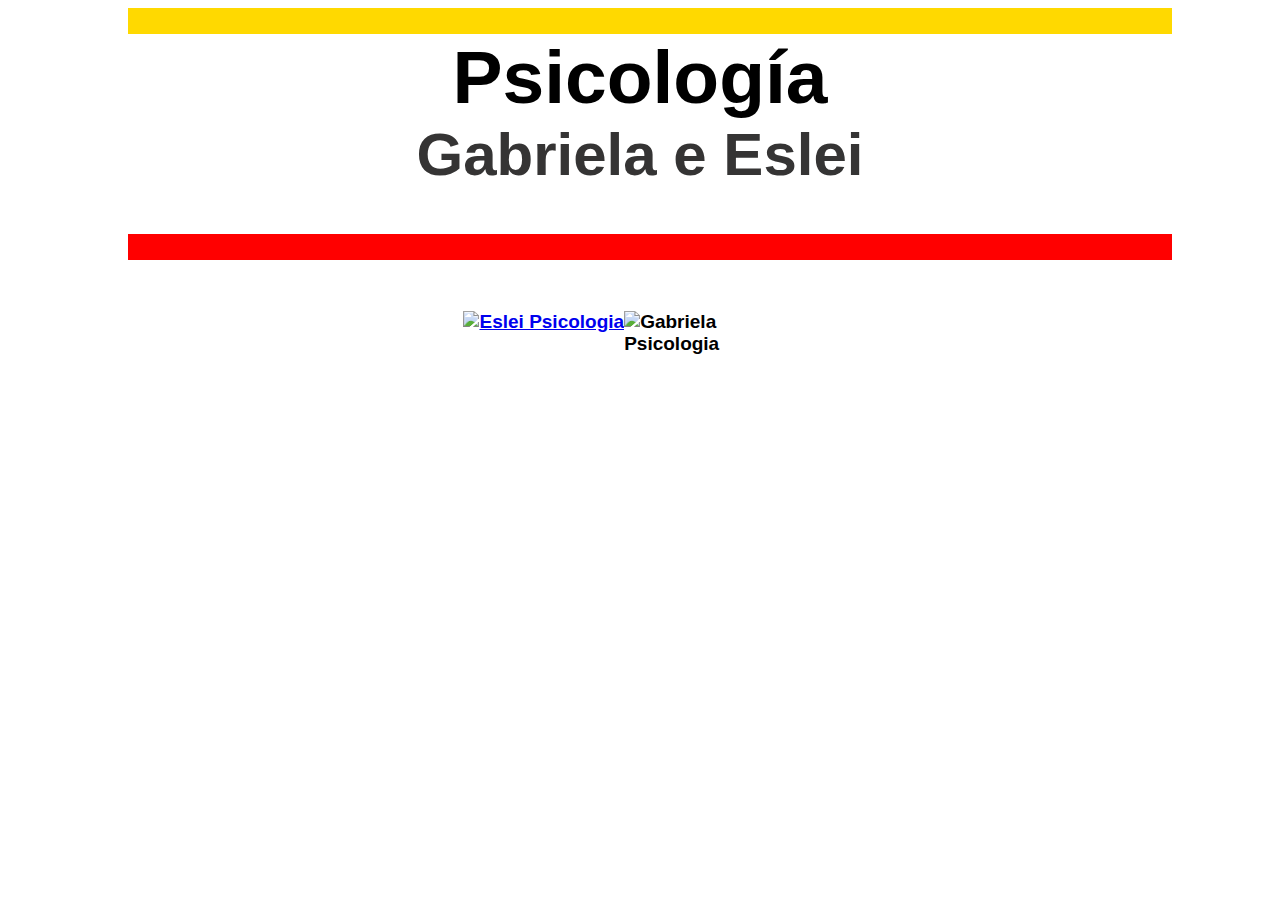
==== grupo1.html @ 8cf95e19 "EEM.VON trabalho de espanhol main" ====
<!DOCTYPE html>
<html>

<head>
    <meta charset="utf-8">
    <link rel="stylesheet" href="estilosgrupos.css">
    <title>Grupo 1</title>
</head>

<body>

    <div class="caixa">
        <div class="caixaamarela"></div>
        <div class="caixabranca">
            <h1>Psicología</h1>
            <h2> Gabriela e Eslei</h2>
            <h3></h3>
        </div>
        <div class="caixavermelha"></div>

        <div class="conteiner">

            <div class="paginas1">
                <div style="display: inline-flex; flex-direction: row;">
                    <a href="Eslei.html
                    ">
                        <img title="Eslei Psicologia" width="130%"
                            src="https://www.uninassau.edu.br/sites/mauriciodenassau.edu.br/files/fields/imagemTopo/noticias/2016/08/curso-de-psicologia.jpg">
                    </a>
                    <img title="Gabriela Psicologia" width="50%"
                        src="https://i.pinimg.com/474x/87/6f/af/876faf7a3b9aa077c622e69f075b9109.jpg">
                    </a>
                </div>
            </div>
        </div>
</body>

</html>
---- estilosgrupos.css ----
body, html{
    width: 100%;
    display: flex;
    align-items: center;
    flex-direction: column;
}
.caixa{
    width: 80%;
}
.caixaamarela{
    background-color: rgb(255, 217, 0);
    width: 100%;
    height: 6px;
    padding: 10px;
}
.caixabranca{
    background-color: rgb(255, 255, 255);
    width: 100%;
    height: 200px;
    margin: 0%;
}

h1{
    margin: 0%;
    text-align: center;
    font-weight: bold;
    font-family: -apple-system, BlinkMacSystemFont, 'Segoe UI', Roboto, Oxygen, Ubuntu, Cantarell, 'Open Sans', 'Helvetica Neue', sans-serif;
    color: black;
    font-size: 75px;
}
h2{
    margin: 0%;
    text-align: center;
    font-weight: bold;
    font-size: 60px;
    font-family: BlinkMacSystemFont, 'Segoe UI', Roboto, Oxygen, Ubuntu, Cantarell, 'Open Sans', 'Helvetica Neue', sans-serif;
    color: rgb(53, 52, 52);
}

h3{
    margin: 0%;
    text-align: center;
    font-weight: bold;
    font-family: -apple-system, BlinkMacSystemFont, 'Segoe UI', Roboto, Oxygen, Ubuntu, Cantarell, 'Open Sans', 'Helvetica Neue', sans-serif;
    color: rgb(53, 52, 52);
    font-size: 29px;
}

.caixavermelha{
    background-color: red;
    width: 100%;
    height: 6px;
    padding: 10px;
}
.Profissões{
    margin: 0%;
    text-align: left;
    font-weight: bold;
    font-family: -apple-system, BlinkMacSystemFont, 'Segoe UI', Roboto, Oxygen, Ubuntu, Cantarell, 'Open Sans', 'Helvetica Neue', sans-serif;
    color: black;
    font-size: 50px;
    background-color: white;
    width: 100%;
    height: 30px;
    padding: 10px;
}
.t1{
    margin: 0%;
    text-align: left;
    font-weight: bold;
    font-family: -apple-system, BlinkMacSystemFont, 'Segoe UI', Roboto, Oxygen, Ubuntu, Cantarell, 'Open Sans', 'Helvetica Neue', sans-serif;
    color: black;
    font-size: 50px;
    background-color: white;
    width: 100%;
    height: 30px;
    padding: 10px;
}
.linhavermelha{
    background-color: yellow;
    width: 230px;
    height: 6px;
    padding: 2px;
}

.conteiner{
    display: center;
    justify-content: space-evenly;
    width: 100%;
}

.paginas1{
    margin: 5%;
    justify-self: center;
    font-size: 19px;
    text-align: left;
    font-family: Arial, Helvetica, sans-serif;
    font-weight: bold;
    
}

.paginas2{
    margin: 2%;
    justify-self: center;
    font-size: 19px;
    text-align: left;
    font-family: Arial, Helvetica, sans-serif;
    font-weight: bold;
    
}
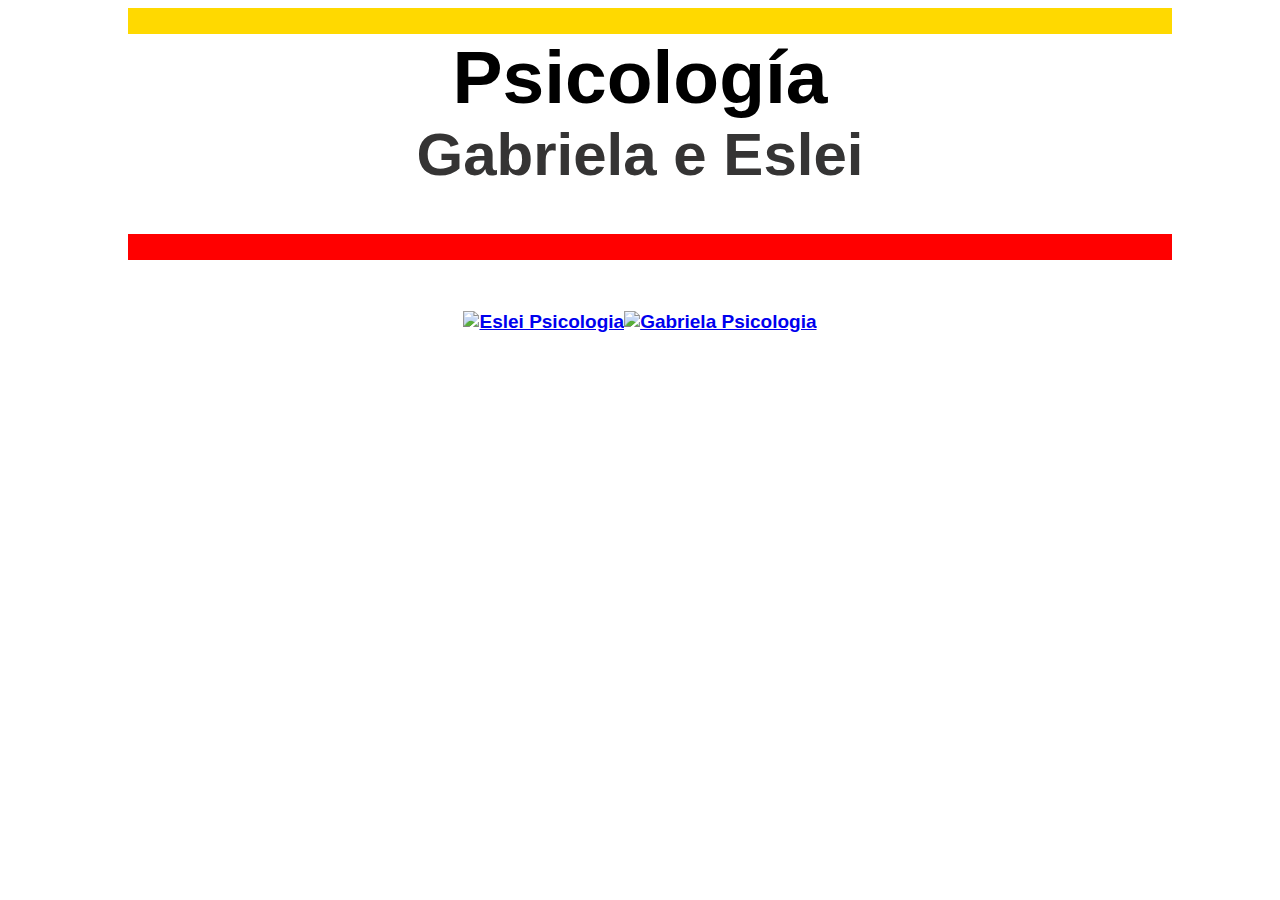
==== commit 2a5901aa: "Ultimas atualizaçôes" ====
--- a/grupo1.html
+++ b/grupo1.html
@@ -22,11 +22,12 @@
 
             <div class="paginas1">
                 <div style="display: inline-flex; flex-direction: row;">
-                    <a href="Eslei.html
-                    ">
+                    <a href="Eslei.html">
                         <img title="Eslei Psicologia" width="130%"
                             src="https://www.uninassau.edu.br/sites/mauriciodenassau.edu.br/files/fields/imagemTopo/noticias/2016/08/curso-de-psicologia.jpg">
                     </a>
+
+                    <a href="Gabriela.html">
                     <img title="Gabriela Psicologia" width="50%"
                         src="https://i.pinimg.com/474x/87/6f/af/876faf7a3b9aa077c622e69f075b9109.jpg">
                     </a>
--- a/estilosgrupos.css
+++ b/estilosgrupos.css
@@ -44,6 +44,14 @@
     font-family: -apple-system, BlinkMacSystemFont, 'Segoe UI', Roboto, Oxygen, Ubuntu, Cantarell, 'Open Sans', 'Helvetica Neue', sans-serif;
     color: rgb(53, 52, 52);
     font-size: 29px;
+}
+h4{
+    margin: 0%;
+    text-align: center;
+    font-weight: bold;
+    font-family: -apple-system, BlinkMacSystemFont, 'Segoe UI', Roboto, Oxygen, Ubuntu, Cantarell, 'Open Sans', 'Helvetica Neue', sans-serif;
+    color: black;
+    font-size: 46px;
 }
 
 .caixavermelha{
